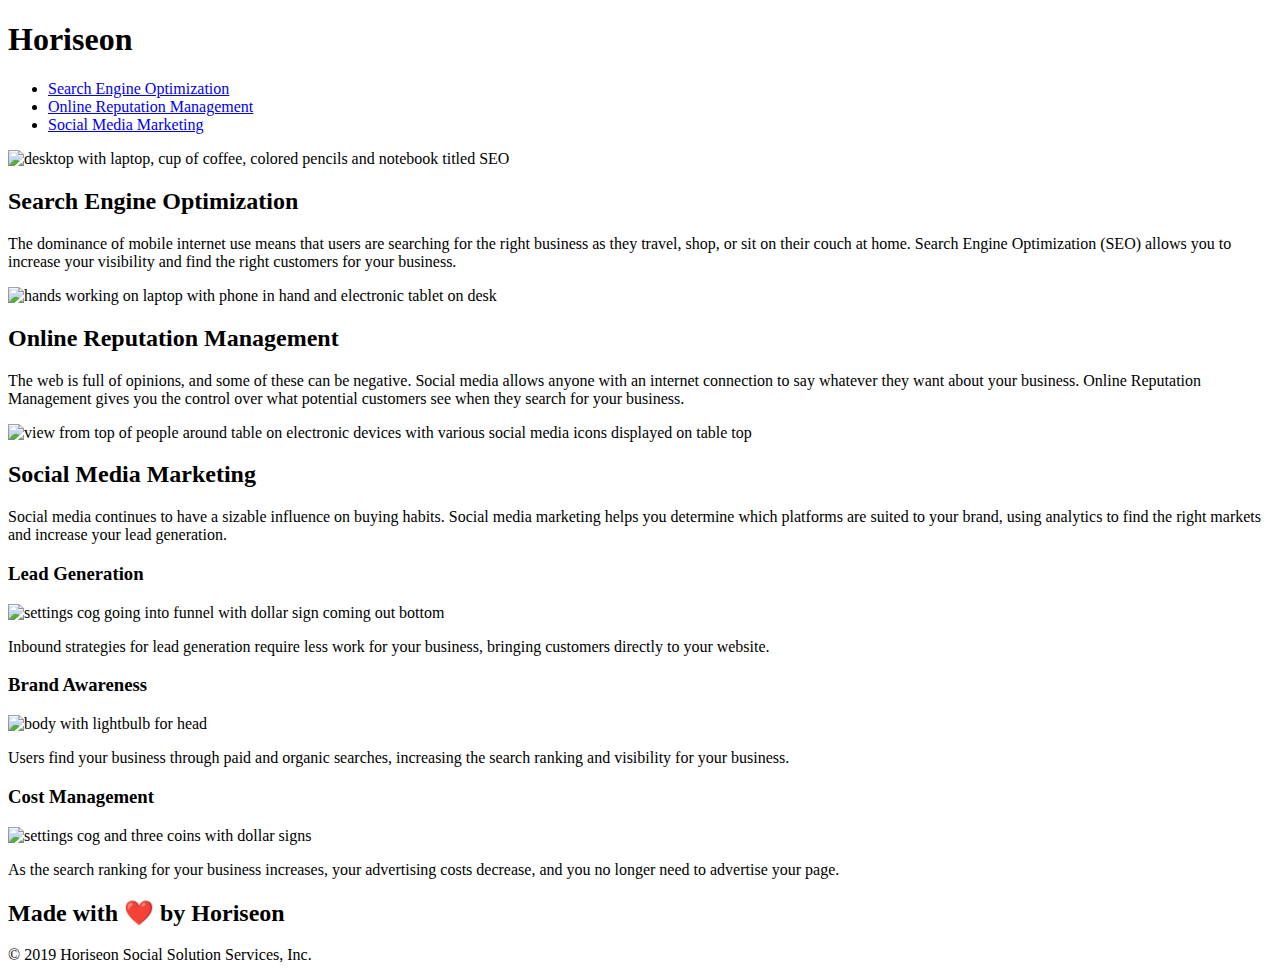
==== Develop/index.html @ 7dbe9bfb "comments in html" ====
<!DOCTYPE html>
<html lang="en-us">

<head>
    <meta charset="UTF-8" />
    <link rel="stylesheet" href="./assets/css/style.css">
    <title>Horiseon</title>
</head>

<body>
    <!-- start of Hero section -->
    <div class="header">
        <h1>Hori<span class="seo">seo</span>n</h1>
        <!-- unordered list elements -->
        <div>
            <ul>
                <li>
                    <a href="#search-engine-optimization">Search Engine Optimization</a>
                </li>
                <li>
                    <a href="#online-reputation-management">Online Reputation Management</a>
                </li>
                <li>
                    <a href="#social-media-marketing">Social Media Marketing</a>
                </li>
            </ul>
        </div>
        <!-- end of unordered list elements -->
    </div>
    <div class="hero"></div>
    <!-- end of Hero section -->

    <!-- start of main ontent section -->
    <div class="content">
        <div id="search-engine-optimization" class="search-engine-optimization">
            <img src="./assets/images/search-engine-optimization.jpg" class="float-left"
                alt="desktop with laptop, cup of coffee, colored pencils and notebook titled SEO" />
            <h2>Search Engine Optimization</h2>
                The dominance of mobile internet use means that users are searching for the right business as they travel, shop, or sit on their couch at home. Search Engine Optimization (SEO) allows you to increase your visibility and find the right customers for your business.
            </p>
        </div>
        <div id="online-reputation-management" class="online-reputation-management">
            <img src="./assets/images/online-reputation-management.jpg" class="float-right" 
                alt="hands working on laptop with phone in hand and electronic tablet on desk"/>
            <h2>Online Reputation Management</h2>
            <p>
                The web is full of opinions, and some of these can be negative. Social media allows anyone with an internet connection to say whatever they want about your business. Online Reputation Management gives you the control over what potential customers see when they search for your business.
            </p>
        </div>
        <div id="social-media-marketing" class="social-media-marketing">
            <img src="./assets/images/social-media-marketing.jpg" class="float-left" 
                alt="view from top of people around table on electronic devices with various social media icons displayed on table top"/>
            <h2>Social Media Marketing</h2>
            <p>
                Social media continues to have a sizable influence on buying habits. Social media marketing helps you determine which platforms are suited to your brand, using analytics to find the right markets and increase your lead generation.
            </p>
        </div>
    </div>
    <!-- end of main content section -->
    
    <!-- start of sidebar section -->
    <div class="benefits">
        <div class="benefit-lead">
            <h3>Lead Generation</h3>
            <img src="./assets/images/lead-generation.png" alt="settings cog going into funnel with dollar sign coming out bottom"/>
            <p>
                Inbound strategies for lead generation require less work for your business, bringing customers directly to your website.
            </p>
        </div>
        <div class="benefit-brand">
            <h3>Brand Awareness</h3>
            <img src="./assets/images/brand-awareness.png" alt="body with lightbulb for head"/>
            <p>
                Users find your business through paid and organic searches, increasing the search ranking and visibility for your business.
            </p>
        </div>
        <div class="benefit-cost">
            <h3>Cost Management</h3>
            <img src="./assets/images/cost-management.png" alt="settings cog and three coins with dollar signs"/>
            <p>
                As the search ranking for your business increases, your advertising costs decrease, and you no longer need to advertise your page.
            </p>
        </div>
    </div>
    <!-- end of sidebar section -->

    <!-- start of footer section -->
    <div class="footer">
        <h2>Made with ❤️️ by Horiseon</h2>
        <p>
            &copy; 2019 Horiseon Social Solution Services, Inc.
        </p>
    </div>
    <!-- end of footer section -->
</body>

</html>
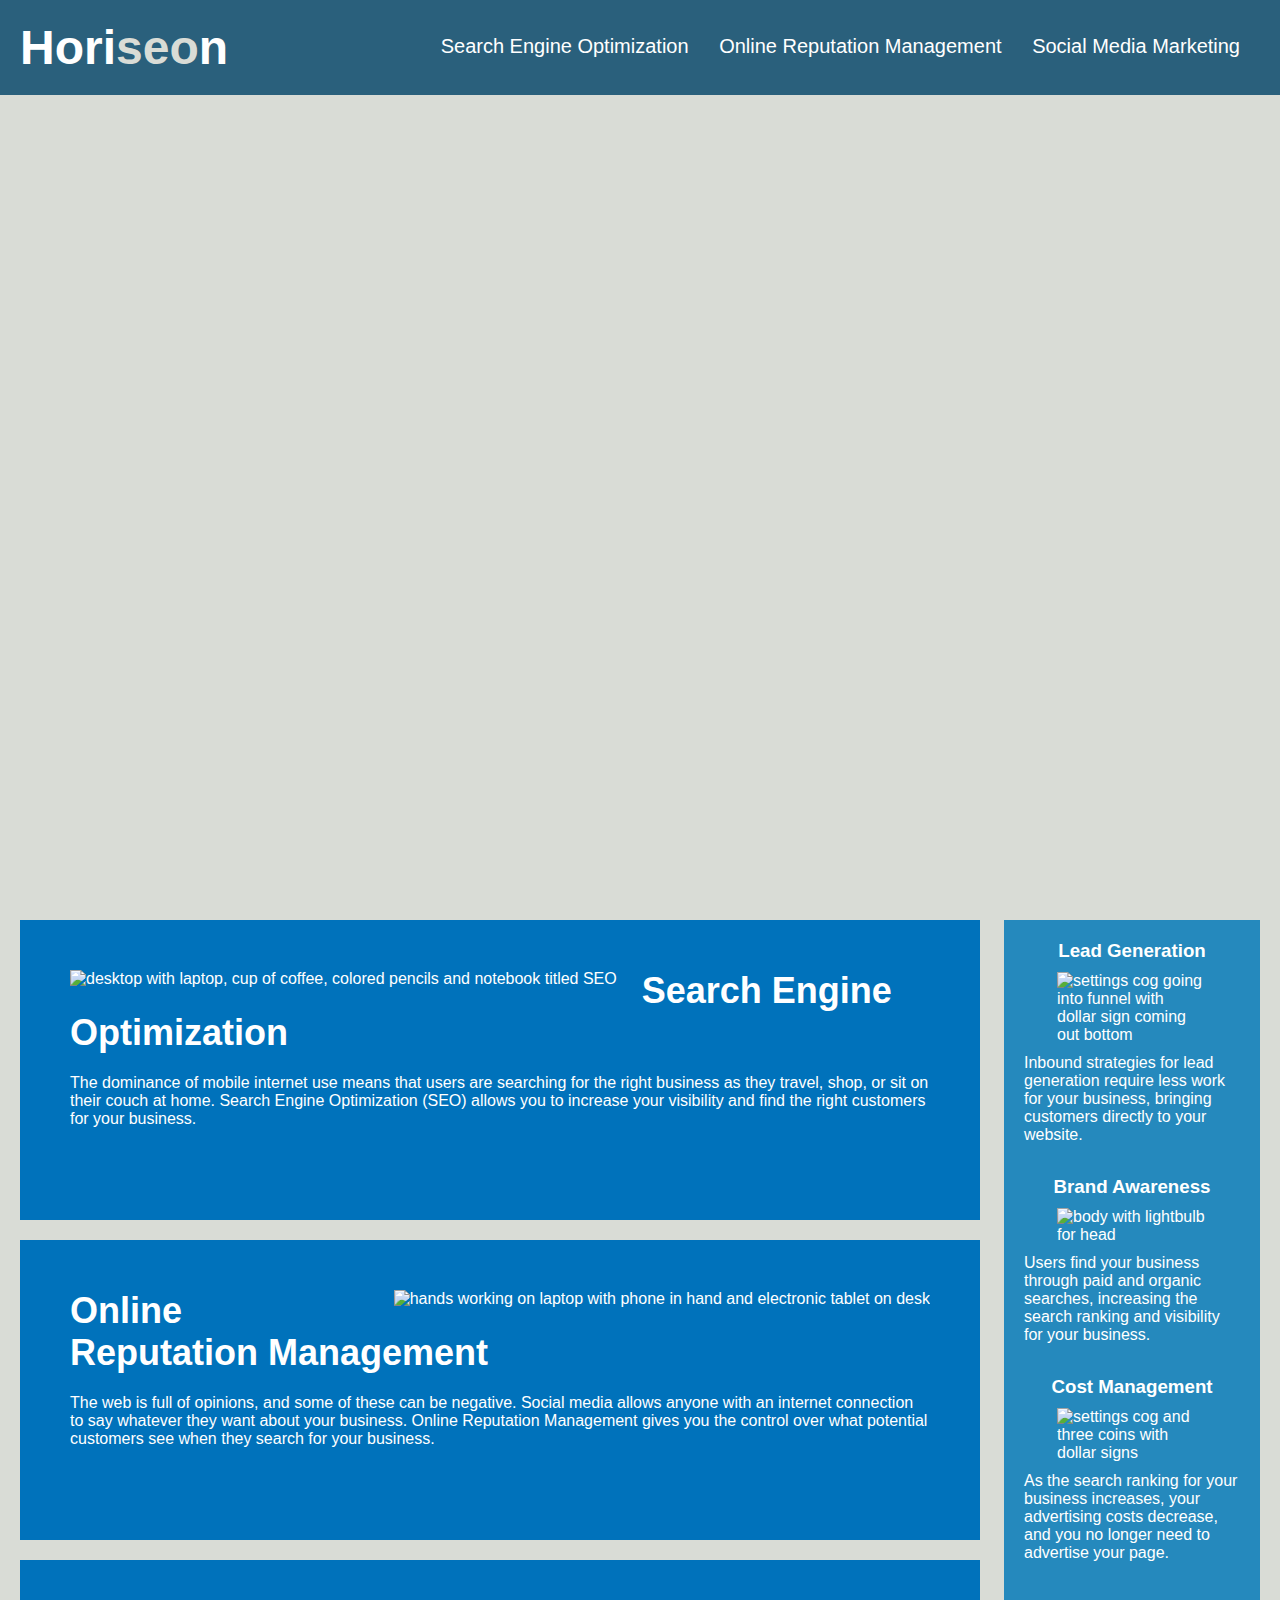
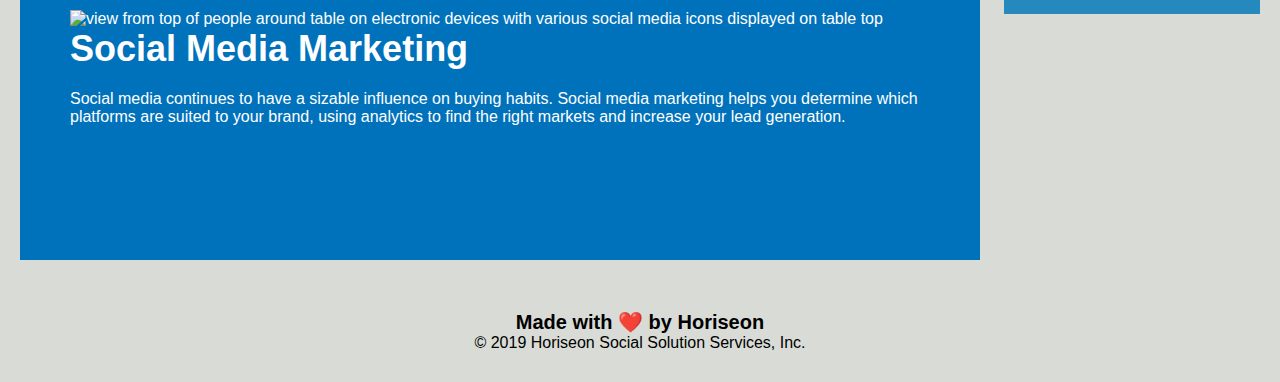
==== commit cb9a17aa: "comments in CSS" ====
--- a/Develop/index.html
+++ b/Develop/index.html
@@ -8,7 +8,7 @@
 </head>
 
 <body>
-    <!-- start of Hero section -->
+    <!-- start of header section -->
     <div class="header">
         <h1>Hori<span class="seo">seo</span>n</h1>
         <!-- unordered list elements -->
@@ -27,15 +27,19 @@
         </div>
         <!-- end of unordered list elements -->
     </div>
+    <!-- end of header section -->
+
+    <!-- start of Hero section -->
     <div class="hero"></div>
     <!-- end of Hero section -->
 
-    <!-- start of main ontent section -->
+    <!-- start of main content section -->
     <div class="content">
         <div id="search-engine-optimization" class="search-engine-optimization">
             <img src="./assets/images/search-engine-optimization.jpg" class="float-left"
                 alt="desktop with laptop, cup of coffee, colored pencils and notebook titled SEO" />
             <h2>Search Engine Optimization</h2>
+            <p>
                 The dominance of mobile internet use means that users are searching for the right business as they travel, shop, or sit on their couch at home. Search Engine Optimization (SEO) allows you to increase your visibility and find the right customers for your business.
             </p>
         </div>
@@ -58,7 +62,7 @@
     </div>
     <!-- end of main content section -->
     
-    <!-- start of sidebar section -->
+    <!-- start of right sidebar section -->
     <div class="benefits">
         <div class="benefit-lead">
             <h3>Lead Generation</h3>
@@ -82,7 +86,7 @@
             </p>
         </div>
     </div>
-    <!-- end of sidebar section -->
+    <!-- end of right sidebar section -->
 
     <!-- start of footer section -->
     <div class="footer">
--- a/Develop/assets/css/style.css
+++ b/Develop/assets/css/style.css
@@ -0,0 +1,227 @@
+* {
+    box-sizing: border-box;
+    padding: 0;
+    margin: 0;
+}
+ 
+/* background color for all content boxes and sidebar */
+body {
+    background-color: #d9dcd6;
+}
+
+/* START of Styling for Header */
+/* padding, font, background-color and text color for header */
+.header {
+    padding: 20px;
+    font-family: 'Trebuchet MS', 'Lucida Sans Unicode', 'Lucida Grande', 'Lucida Sans', Arial, sans-serif;
+    /* background-color overwrites background-color chosen for selector body */
+    background-color: #2a607c;
+    color: #ffffff;
+}
+
+/* website title */
+.header h1 {
+    display: inline-block;
+    font-size: 48px;
+}
+
+/* different color in SEO in Horiseon website title */
+.header h1 .seo {
+    color: #d9dcd6;
+}
+
+/* START of styling for list elements */
+.header div {
+    padding-top: 15px;
+    margin-right: 20px;
+    float: right;
+    font-family: 'Gill Sans', 'Gill Sans MT', Calibri, 'Trebuchet MS', sans-serif;
+    font-size: 20px;
+
+}
+
+/*  uordered list elements */
+/* DELETE - .header div ul { */
+.header ul {
+    list-style-type: none;
+}
+
+/* individual list elements */
+/* DELETE - .header div ul li {   */
+.header li {
+    display: inline-block; 
+    margin-left: 25px;
+}
+
+.header a {
+    color: #ffffff;
+    text-decoration: none;
+}
+/* END of Styling of list elements */
+
+/* START of styling for Hero section */
+.hero {
+    height: 800px;
+    width: 100%;
+    margin-bottom: 25px;
+    background-image: url("../images/digital-marketing-meeting.jpg");
+    background-size: cover;
+    background-position: center;
+}
+/* END of styling for Hero section */
+
+/* START of styling for main content and sidebar */
+p {
+    font-size: 16px;
+}
+
+/* floats image to left */
+.float-left {
+    float: left;
+    margin-right: 25px;
+}
+
+/* floats image to right */
+.float-right {
+    float: right;
+    margin-left: 25px;
+}
+
+.content {
+    width: 75%;
+    display: inline-block;
+    margin-left: 20px;
+}
+
+/* START of styling for Search Engine Optimization Section */
+.search-engine-optimization {
+    margin-bottom: 20px;
+    padding: 50px;
+    height: 300px;
+    font-family: 'Gill Sans', 'Gill Sans MT', Calibri, 'Trebuchet MS', sans-serif;
+    background-color: #0072bb;
+    color: #ffffff;
+}
+
+.search-engine-optimization h2 {
+    margin-bottom: 20px;
+    font-size: 36px;
+}
+
+.search-engine-optimization img {
+    max-height: 200px;
+}
+/* END of styling for Search Engine Optimization Section */
+
+/* START of styling for Online Reputation Management */
+.online-reputation-management {
+    margin-bottom: 20px;
+    padding: 50px;
+    height: 300px;
+    font-family: 'Gill Sans', 'Gill Sans MT', Calibri, 'Trebuchet MS', sans-serif;
+    background-color: #0072bb;
+    color: #ffffff;
+}
+
+.online-reputation-management h2 {
+    margin-bottom: 20px;
+    font-size: 36px;
+}
+
+.online-reputation-management img {
+    max-height: 200px;
+}
+/* END of styling for Online Reputation Management */
+
+/* START of styling for Social Media Marketing */
+.social-media-marketing {
+    margin-bottom: 20px;
+    padding: 50px;
+    height: 300px;
+    font-family: 'Gill Sans', 'Gill Sans MT', Calibri, 'Trebuchet MS', sans-serif;
+    background-color: #0072bb;
+    color: #ffffff;
+}
+
+.social-media-marketing img {
+    max-height: 200px;
+}
+
+.social-media-marketing h2 {
+    margin-bottom: 20px;
+    font-size: 36px;
+}
+/* END of styling for Social Media Marketing */
+
+.benefits {
+    margin-right: 20px;
+    padding: 20px;
+    clear: both;
+    float: right;
+    width: 20%;
+    height: 100%;
+    font-family: 'Gill Sans', 'Gill Sans MT', Calibri, 'Trebuchet MS', sans-serif;
+    background-color: #2589bd;
+}
+
+.benefit-lead {
+    margin-bottom: 32px;
+    color: #ffffff;
+}
+
+.benefit-brand {
+    margin-bottom: 32px;
+    color: #ffffff;
+}
+
+.benefit-cost {
+    margin-bottom: 32px;
+    color: #ffffff;
+}
+
+.benefit-lead h3 {
+    margin-bottom: 10px;
+    text-align: center;
+}
+
+.benefit-brand h3 {
+    margin-bottom: 10px;
+    text-align: center;
+}
+
+.benefit-cost h3 {
+    margin-bottom: 10px;
+    text-align: center;
+}
+
+.benefit-lead img {
+    display: block;
+    margin: 10px auto;
+    max-width: 150px;
+}
+
+.benefit-brand img {
+    display: block;
+    margin: 10px auto;
+    max-width: 150px;
+}
+
+.benefit-cost img {
+    display: block;
+    margin: 10px auto;
+    max-width: 150px;
+}
+
+
+
+
+.footer {
+    padding: 30px;
+    clear: both;
+    font-family: 'Trebuchet MS', 'Lucida Sans Unicode', 'Lucida Grande', 'Lucida Sans', Arial, sans-serif;
+    text-align: center;
+}
+
+.footer h2 {
+    font-size: 20px;
+}
